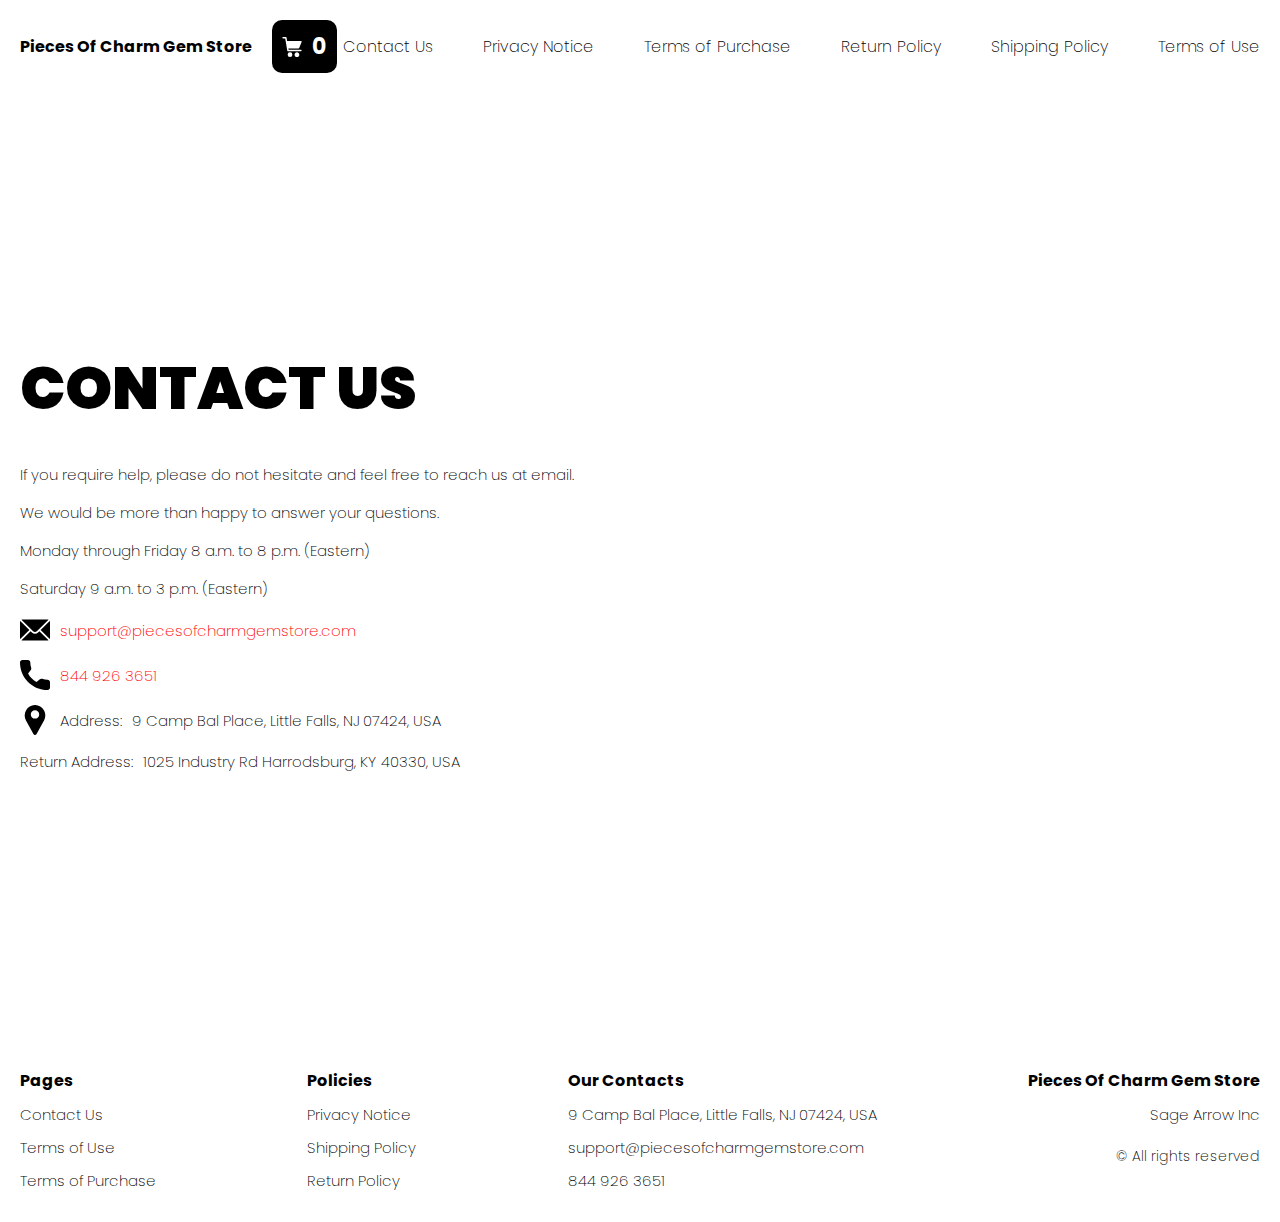
==== contacts.html @ 0ddf76b8 "Initial commit" ====
<!DOCTYPE html>
<html lang="en">

<head>
  <meta charset="UTF-8" />
  <meta http-equiv="X-UA-Compatible" content="IE=edge" />
  <meta name="viewport" content="width=device-width, initial-scale=1.0" />
  <link rel="stylesheet" href="./css/style.css" />
  <title>Shop</title>
</head>

<body>


  <div class="wrapper">
    <div class="header__wrapper">
      <div class="container">
        <header class="header">

          <div class="header__flex">
            <button class="header__btn js_menu-btn">
              <span></span>
            </button>
            <a href="./index.html" class="header__logo logo js_website-name">website name</a>
            <a href="./shop.html" class="cart__btn">
              <svg xmlns="http://www.w3.org/2000/svg" xmlns:xlink="http://www.w3.org/1999/xlink" x="0px" y="0px"
                viewBox="0 0 424.449 424.449" style="enable-background:new 0 0 424.449 424.449;" xml:space="preserve">
                <g>
                  <g>
                    <g>
                      <circle cx="170.241" cy="374.273" r="50.176"></circle>
                      <path d="M316.673,324.098L316.673,324.098c-27.711,0-50.176,22.465-50.176,50.176s22.465,50.176,50.176,50.176
                   c27.711,0,50.176-22.465,50.176-50.176S344.384,324.098,316.673,324.098z"></path>
                      <path d="M402.177,272.897H140.545l-5.12-29.696h215.04c6.326,0.019,12.017-3.843,14.336-9.728l51.2-129.024
                   c3.111-7.892-0.766-16.812-8.658-19.922c-1.808-0.713-3.735-1.076-5.678-1.07H108.801L96.513,12.801
                   c-1.262-7.471-7.784-12.906-15.36-12.8h-58.88c-8.483,0-15.36,6.877-15.36,15.36s6.877,15.36,15.36,15.36h46.08l44.032,260.096
                   c1.262,7.471,7.784,12.906,15.36,12.8h274.432c8.483,0,15.36-6.877,15.36-15.36C417.537,279.774,410.66,272.897,402.177,272.897z
                   "></path>
                    </g>
                  </g>
                </g>
              </svg>
              <span class="cart__span js_cart__span">0</span>
            </a> 
          </div>

          <nav class="nav js_menu">
            <ul class="nav__list">
              <li class="nav__item">
                <a href="./contacts.html" class="nav__link">Contact Us</a>
              </li>
              <li class="nav__item">
                <a href="./privacy.html" class="nav__link">Privacy Notice</a>
              </li>
              <li class="nav__item">
                <a href="./purchase.html" class="nav__link">Terms of Purchase</a>
              </li>
              <li class="nav__item">
                <a href="./return.html" class="nav__link">Return Policy</a>
              </li>
              <li class="nav__item">
                <a href="./shipping.html" class="nav__link">Shipping Policy</a>
              </li>
              <li class="nav__item">
                <a href="./use.html" class="nav__link">Terms of Use</a>
              </li>
            </ul>
          </nav>
        </header>
      </div>
    </div>

    <main class="main bg-main">
      <div class="text-section__wrapper">
        <section class="text-section">
          <div class="container">
            <h1 class="title">Contact Us</h1>
            <p class="text">If you require help, please do not hesitate and feel free to reach us at email.</p>
            <p class="text">We would be more than happy to answer your questions.</p>
            <p class="text">Monday through Friday 8 a.m. to 8 p.m. (Eastern)</p>
            <p class="text">Saturday 9 a.m. to 3 p.m. (Eastern)</p>
            <div class="text text-section__df">
              <img src="./img/icons/mail.svg" alt="" class="footer__icon">
               <a href="" class="link js_website-email"></a>
            </div>

            <div class="text text-section__df">
              <img src="./img/icons/call.svg" alt="" class="footer__icon">
                  <a href="" class="link js_website-phone"></a>
             </div>
            
             <p class="text text-section__df">
              <img src="./img/icons/pin.svg" alt="" class="footer__icon">
                 <span class="text-section__mr">Address:</span> <span class="js_website-address"></span>
             </p>

  
             
           <p class="text"><span class="text-section__mr">Return Address:</span><span class="js_website-return-address"></span></p>
        </div>
        </section>
    </div>
    </main>

    <div class="footer__wrapper">
      <footer class="footer">
        <div class="footer__top">
          <div class="container">
            <div class="footer__policies">
              <div class="footer__block">
                <p class="footer__title">Pages</p>
                <ul class="sub-list">
                  <li class="item">
                    <a href="./contacts.html" class="footer__link">Contact Us</a>
                  </li>
                  <li class="item">
                    <a href="./use.html" class="footer__link">Terms of Use</a>
                  </li>
                  <li class="item">
                    <a href="./purchase.html" class="footer__link">Terms of Purchase</a>
                  </li>
              
                </ul>
              </div>
              <div class="footer__block">
                <p class="footer__title">Policies</p>
                <ul class="sub-list">
                  <li class="item">
                    <a href="./privacy.html" class="footer__link">Privacy Notice</a>
                  </li>
                  <li class="item">
                    <a href="./shipping.html" class="footer__link">Shipping Policy</a>
                  </li>
                  <li class="item">
                    <a href="./return.html" class="footer__link">Return Policy</a>
                  </li>
            

                </ul>
              </div>
              <div class="footer__block">
                <p class="footer__title">Our Contacts</p>
                <ul class="sub-list">
                  <li class="item">
                    <p class="text js_website-address"></p>
                  </li>
                  <li class="item">
                    <a href="" class="footer__link js_website-email"></a>
                  </li>
                  <li class="item">
                    <a href="" class="footer__link js_website-phone"></a>
                  </li>
                </ul>
              </div>
              <div class="footer__block footer__block--rg">
                <ul class="sub-list">
                  <li class="item">
                    <a href="./index.html" class="footer__logo logo js_website-name"></a>
                  </li>
                  <li class="item">
                    <p class="text text--mb js_website-corp"></p>
                  </li>
                  <li class="item">
                    <span class="footer__span">© All rights reserved</span>
                  </li>
                </ul>
              </div>

            </div>
          </div>
        </div>
      </footer>

    </div>
  </div>

  <script type='text/javascript' src='https://thebestproductmanager.com/products/prices-nxg-object'></script>
  <script type="module" src="./js/on-load.js"></script>
  <script type="module" src="./js/website-data.js"></script> 
  <script>
    const menuBtn = document.querySelector('.js_menu-btn');
    const menu = document.querySelector('.js_menu');
    menuBtn.addEventListener('click', () => {
      menuBtn.classList.toggle('active');
      menu.classList.toggle('open-menu');
      document.body.classList.toggle('open-menu');
    })
  </script>
</body>

</html>
---- css/style.css ----
@import './fonts.css';
@import './vars.css';
@import './utils.css';
@import './header.css';
@import './footer.css';
@import './hero.css';
@import './products.css';
@import './product.css';
@import './text-section.css';
@import './order.css';
@import './thank-you.css';
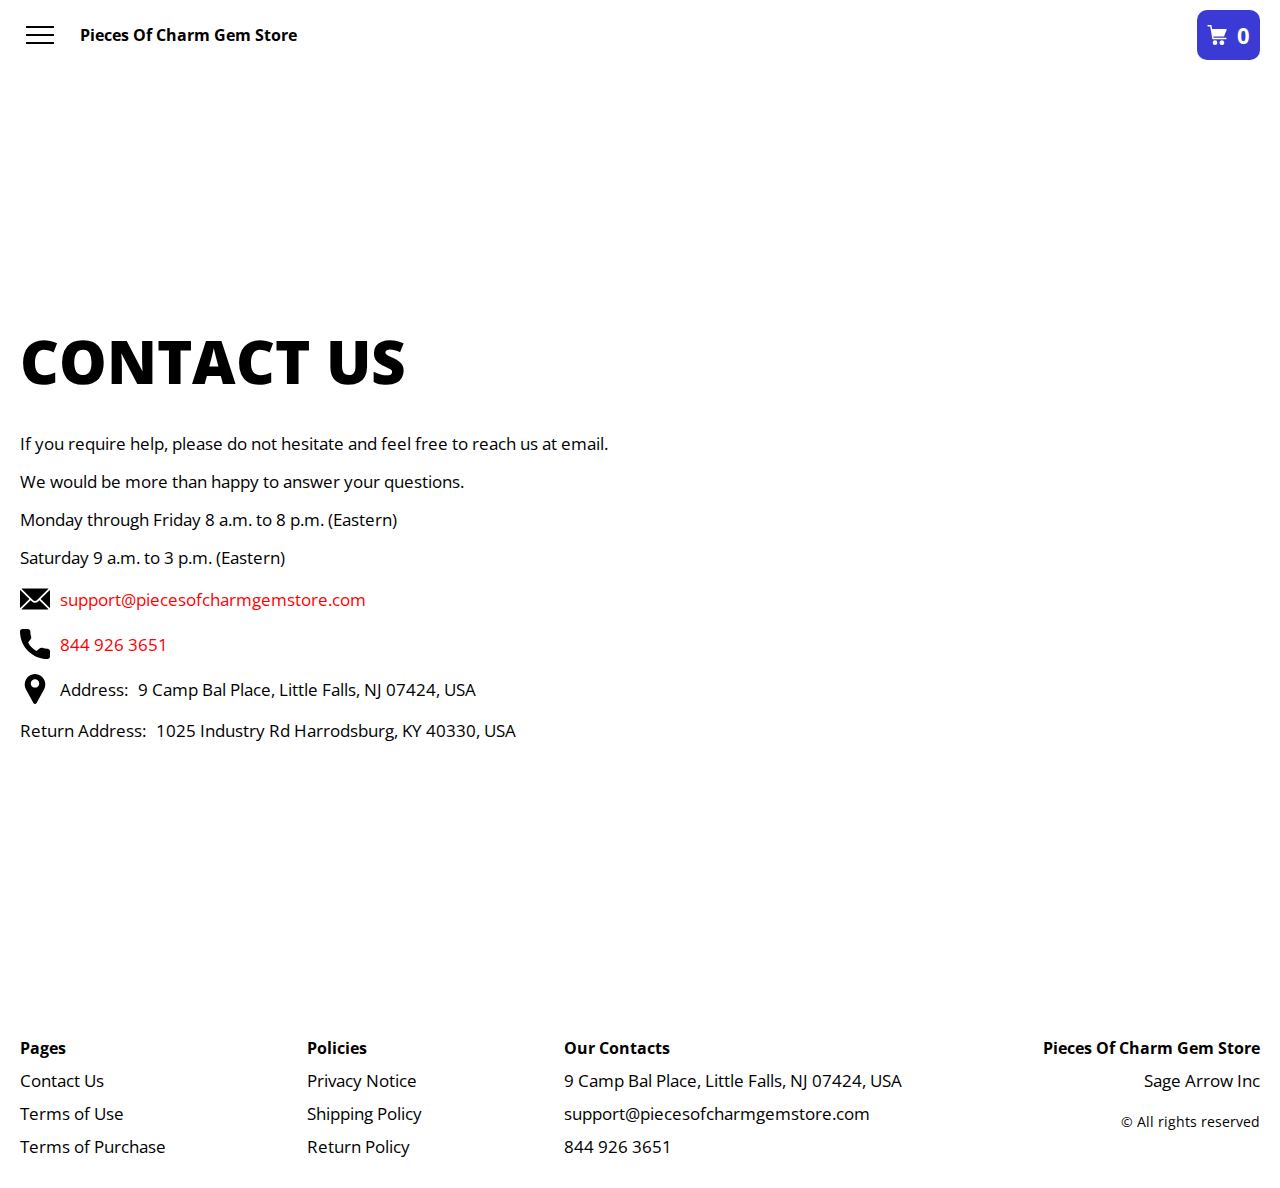
==== commit a98a759b: "Add jQuery 10.03.24" ====
--- a/contacts.html
+++ b/contacts.html
@@ -1,191 +1,192 @@
 <!DOCTYPE html>
 <html lang="en">
+  <head>
+    <meta charset="UTF-8" />
+    <meta http-equiv="X-UA-Compatible" content="IE=edge" />
+    <meta name="viewport" content="width=device-width, initial-scale=1.0" />
+    <link rel="stylesheet" href="./css/style.css" />
+    <title>Shop</title>
+  </head>
 
-<head>
-  <meta charset="UTF-8" />
-  <meta http-equiv="X-UA-Compatible" content="IE=edge" />
-  <meta name="viewport" content="width=device-width, initial-scale=1.0" />
-  <link rel="stylesheet" href="./css/style.css" />
-  <title>Shop</title>
-</head>
-
-<body>
-
-
-  <div class="wrapper">
-    <div class="header__wrapper">
-      <div class="container">
-        <header class="header">
-
-          <div class="header__flex">
-            <button class="header__btn js_menu-btn">
-              <span></span>
-            </button>
-            <a href="./index.html" class="header__logo logo js_website-name">website name</a>
-            <a href="./shop.html" class="cart__btn">
-              <svg xmlns="http://www.w3.org/2000/svg" xmlns:xlink="http://www.w3.org/1999/xlink" x="0px" y="0px"
-                viewBox="0 0 424.449 424.449" style="enable-background:new 0 0 424.449 424.449;" xml:space="preserve">
-                <g>
+  <body>
+    <div class="wrapper">
+      <div class="header__wrapper">
+        <div class="container">
+          <header class="header">
+            <div class="header__flex">
+              <button class="header__btn js_menu-btn">
+                <span></span>
+              </button>
+              <a href="./index.html" class="header__logo logo js_website-name">website name</a>
+              <a href="./shop.html" class="cart__btn">
+                <svg
+                  xmlns="http://www.w3.org/2000/svg"
+                  xmlns:xlink="http://www.w3.org/1999/xlink"
+                  x="0px"
+                  y="0px"
+                  viewBox="0 0 424.449 424.449"
+                  style="enable-background: new 0 0 424.449 424.449"
+                  xml:space="preserve"
+                >
                   <g>
                     <g>
-                      <circle cx="170.241" cy="374.273" r="50.176"></circle>
-                      <path d="M316.673,324.098L316.673,324.098c-27.711,0-50.176,22.465-50.176,50.176s22.465,50.176,50.176,50.176
-                   c27.711,0,50.176-22.465,50.176-50.176S344.384,324.098,316.673,324.098z"></path>
-                      <path d="M402.177,272.897H140.545l-5.12-29.696h215.04c6.326,0.019,12.017-3.843,14.336-9.728l51.2-129.024
+                      <g>
+                        <circle cx="170.241" cy="374.273" r="50.176"></circle>
+                        <path
+                          d="M316.673,324.098L316.673,324.098c-27.711,0-50.176,22.465-50.176,50.176s22.465,50.176,50.176,50.176
+                   c27.711,0,50.176-22.465,50.176-50.176S344.384,324.098,316.673,324.098z"
+                        ></path>
+                        <path
+                          d="M402.177,272.897H140.545l-5.12-29.696h215.04c6.326,0.019,12.017-3.843,14.336-9.728l51.2-129.024
                    c3.111-7.892-0.766-16.812-8.658-19.922c-1.808-0.713-3.735-1.076-5.678-1.07H108.801L96.513,12.801
                    c-1.262-7.471-7.784-12.906-15.36-12.8h-58.88c-8.483,0-15.36,6.877-15.36,15.36s6.877,15.36,15.36,15.36h46.08l44.032,260.096
                    c1.262,7.471,7.784,12.906,15.36,12.8h274.432c8.483,0,15.36-6.877,15.36-15.36C417.537,279.774,410.66,272.897,402.177,272.897z
-                   "></path>
+                   "
+                        ></path>
+                      </g>
                     </g>
                   </g>
-                </g>
-              </svg>
-              <span class="cart__span js_cart__span">0</span>
-            </a> 
+                </svg>
+                <span class="cart__span js_cart__span">0</span>
+              </a>
+            </div>
+
+            <nav class="nav js_menu">
+              <ul class="nav__list">
+                <li class="nav__item">
+                  <a href="./contacts.html" class="nav__link">Contact Us</a>
+                </li>
+                <li class="nav__item">
+                  <a href="./privacy.html" class="nav__link">Privacy Notice</a>
+                </li>
+                <li class="nav__item">
+                  <a href="./purchase.html" class="nav__link">Terms of Purchase</a>
+                </li>
+                <li class="nav__item">
+                  <a href="./return.html" class="nav__link">Return Policy</a>
+                </li>
+                <li class="nav__item">
+                  <a href="./shipping.html" class="nav__link">Shipping Policy</a>
+                </li>
+                <li class="nav__item">
+                  <a href="./use.html" class="nav__link">Terms of Use</a>
+                </li>
+              </ul>
+            </nav>
+          </header>
+        </div>
+      </div>
+
+      <main class="main bg-main">
+        <div class="text-section__wrapper">
+          <section class="text-section">
+            <div class="container">
+              <h1 class="title">Contact Us</h1>
+              <p class="text">If you require help, please do not hesitate and feel free to reach us at email.</p>
+              <p class="text">We would be more than happy to answer your questions.</p>
+              <p class="text">Monday through Friday 8 a.m. to 8 p.m. (Eastern)</p>
+              <p class="text">Saturday 9 a.m. to 3 p.m. (Eastern)</p>
+              <div class="text text-section__df">
+                <img src="./img/icons/mail.svg" alt="" class="footer__icon" />
+                <a href="" class="link js_website-email"></a>
+              </div>
+
+              <div class="text text-section__df">
+                <img src="./img/icons/call.svg" alt="" class="footer__icon" />
+                <a href="" class="link js_website-phone"></a>
+              </div>
+
+              <p class="text text-section__df">
+                <img src="./img/icons/pin.svg" alt="" class="footer__icon" />
+                <span class="text-section__mr">Address:</span> <span class="js_website-address"></span>
+              </p>
+
+              <p class="text">
+                <span class="text-section__mr">Return Address:</span><span class="js_website-return-address"></span>
+              </p>
+            </div>
+          </section>
+        </div>
+      </main>
+
+      <div class="footer__wrapper">
+        <footer class="footer">
+          <div class="footer__top">
+            <div class="container">
+              <div class="footer__policies">
+                <div class="footer__block">
+                  <p class="footer__title">Pages</p>
+                  <ul class="sub-list">
+                    <li class="item">
+                      <a href="./contacts.html" class="footer__link">Contact Us</a>
+                    </li>
+                    <li class="item">
+                      <a href="./use.html" class="footer__link">Terms of Use</a>
+                    </li>
+                    <li class="item">
+                      <a href="./purchase.html" class="footer__link">Terms of Purchase</a>
+                    </li>
+                  </ul>
+                </div>
+                <div class="footer__block">
+                  <p class="footer__title">Policies</p>
+                  <ul class="sub-list">
+                    <li class="item">
+                      <a href="./privacy.html" class="footer__link">Privacy Notice</a>
+                    </li>
+                    <li class="item">
+                      <a href="./shipping.html" class="footer__link">Shipping Policy</a>
+                    </li>
+                    <li class="item">
+                      <a href="./return.html" class="footer__link">Return Policy</a>
+                    </li>
+                  </ul>
+                </div>
+                <div class="footer__block">
+                  <p class="footer__title">Our Contacts</p>
+                  <ul class="sub-list">
+                    <li class="item">
+                      <p class="text js_website-address"></p>
+                    </li>
+                    <li class="item">
+                      <a href="" class="footer__link js_website-email"></a>
+                    </li>
+                    <li class="item">
+                      <a href="" class="footer__link js_website-phone"></a>
+                    </li>
+                  </ul>
+                </div>
+                <div class="footer__block footer__block--rg">
+                  <ul class="sub-list">
+                    <li class="item">
+                      <a href="./index.html" class="footer__logo logo js_website-name"></a>
+                    </li>
+                    <li class="item">
+                      <p class="text text--mb js_website-corp"></p>
+                    </li>
+                    <li class="item">
+                      <span class="footer__span">© All rights reserved</span>
+                    </li>
+                  </ul>
+                </div>
+              </div>
+            </div>
           </div>
-
-          <nav class="nav js_menu">
-            <ul class="nav__list">
-              <li class="nav__item">
-                <a href="./contacts.html" class="nav__link">Contact Us</a>
-              </li>
-              <li class="nav__item">
-                <a href="./privacy.html" class="nav__link">Privacy Notice</a>
-              </li>
-              <li class="nav__item">
-                <a href="./purchase.html" class="nav__link">Terms of Purchase</a>
-              </li>
-              <li class="nav__item">
-                <a href="./return.html" class="nav__link">Return Policy</a>
-              </li>
-              <li class="nav__item">
-                <a href="./shipping.html" class="nav__link">Shipping Policy</a>
-              </li>
-              <li class="nav__item">
-                <a href="./use.html" class="nav__link">Terms of Use</a>
-              </li>
-            </ul>
-          </nav>
-        </header>
+        </footer>
       </div>
     </div>
-
-    <main class="main bg-main">
-      <div class="text-section__wrapper">
-        <section class="text-section">
-          <div class="container">
-            <h1 class="title">Contact Us</h1>
-            <p class="text">If you require help, please do not hesitate and feel free to reach us at email.</p>
-            <p class="text">We would be more than happy to answer your questions.</p>
-            <p class="text">Monday through Friday 8 a.m. to 8 p.m. (Eastern)</p>
-            <p class="text">Saturday 9 a.m. to 3 p.m. (Eastern)</p>
-            <div class="text text-section__df">
-              <img src="./img/icons/mail.svg" alt="" class="footer__icon">
-               <a href="" class="link js_website-email"></a>
-            </div>
-
-            <div class="text text-section__df">
-              <img src="./img/icons/call.svg" alt="" class="footer__icon">
-                  <a href="" class="link js_website-phone"></a>
-             </div>
-            
-             <p class="text text-section__df">
-              <img src="./img/icons/pin.svg" alt="" class="footer__icon">
-                 <span class="text-section__mr">Address:</span> <span class="js_website-address"></span>
-             </p>
-
-  
-             
-           <p class="text"><span class="text-section__mr">Return Address:</span><span class="js_website-return-address"></span></p>
-        </div>
-        </section>
-    </div>
-    </main>
-
-    <div class="footer__wrapper">
-      <footer class="footer">
-        <div class="footer__top">
-          <div class="container">
-            <div class="footer__policies">
-              <div class="footer__block">
-                <p class="footer__title">Pages</p>
-                <ul class="sub-list">
-                  <li class="item">
-                    <a href="./contacts.html" class="footer__link">Contact Us</a>
-                  </li>
-                  <li class="item">
-                    <a href="./use.html" class="footer__link">Terms of Use</a>
-                  </li>
-                  <li class="item">
-                    <a href="./purchase.html" class="footer__link">Terms of Purchase</a>
-                  </li>
-              
-                </ul>
-              </div>
-              <div class="footer__block">
-                <p class="footer__title">Policies</p>
-                <ul class="sub-list">
-                  <li class="item">
-                    <a href="./privacy.html" class="footer__link">Privacy Notice</a>
-                  </li>
-                  <li class="item">
-                    <a href="./shipping.html" class="footer__link">Shipping Policy</a>
-                  </li>
-                  <li class="item">
-                    <a href="./return.html" class="footer__link">Return Policy</a>
-                  </li>
-            
-
-                </ul>
-              </div>
-              <div class="footer__block">
-                <p class="footer__title">Our Contacts</p>
-                <ul class="sub-list">
-                  <li class="item">
-                    <p class="text js_website-address"></p>
-                  </li>
-                  <li class="item">
-                    <a href="" class="footer__link js_website-email"></a>
-                  </li>
-                  <li class="item">
-                    <a href="" class="footer__link js_website-phone"></a>
-                  </li>
-                </ul>
-              </div>
-              <div class="footer__block footer__block--rg">
-                <ul class="sub-list">
-                  <li class="item">
-                    <a href="./index.html" class="footer__logo logo js_website-name"></a>
-                  </li>
-                  <li class="item">
-                    <p class="text text--mb js_website-corp"></p>
-                  </li>
-                  <li class="item">
-                    <span class="footer__span">© All rights reserved</span>
-                  </li>
-                </ul>
-              </div>
-
-            </div>
-          </div>
-        </div>
-      </footer>
-
-    </div>
-  </div>
-
-  <script type='text/javascript' src='https://thebestproductmanager.com/products/prices-nxg-object'></script>
-  <script type="module" src="./js/on-load.js"></script>
-  <script type="module" src="./js/website-data.js"></script> 
-  <script>
-    const menuBtn = document.querySelector('.js_menu-btn');
-    const menu = document.querySelector('.js_menu');
-    menuBtn.addEventListener('click', () => {
-      menuBtn.classList.toggle('active');
-      menu.classList.toggle('open-menu');
-      document.body.classList.toggle('open-menu');
-    })
-  </script>
-</body>
-
-</html>+    <script src="./js/jquery-3.7.1.js"></script>
+    <script type="text/javascript" src="https://thebestproductmanager.com/products/prices-nxg-object"></script>
+    <script type="module" src="./js/on-load.js"></script>
+    <script type="module" src="./js/website-data.js"></script>
+    <script>
+      const menuBtn = document.querySelector('.js_menu-btn');
+      const menu = document.querySelector('.js_menu');
+      menuBtn.addEventListener('click', () => {
+        menuBtn.classList.toggle('active');
+        menu.classList.toggle('open-menu');
+        document.body.classList.toggle('open-menu');
+      });
+    </script>
+  </body>
+</html>
